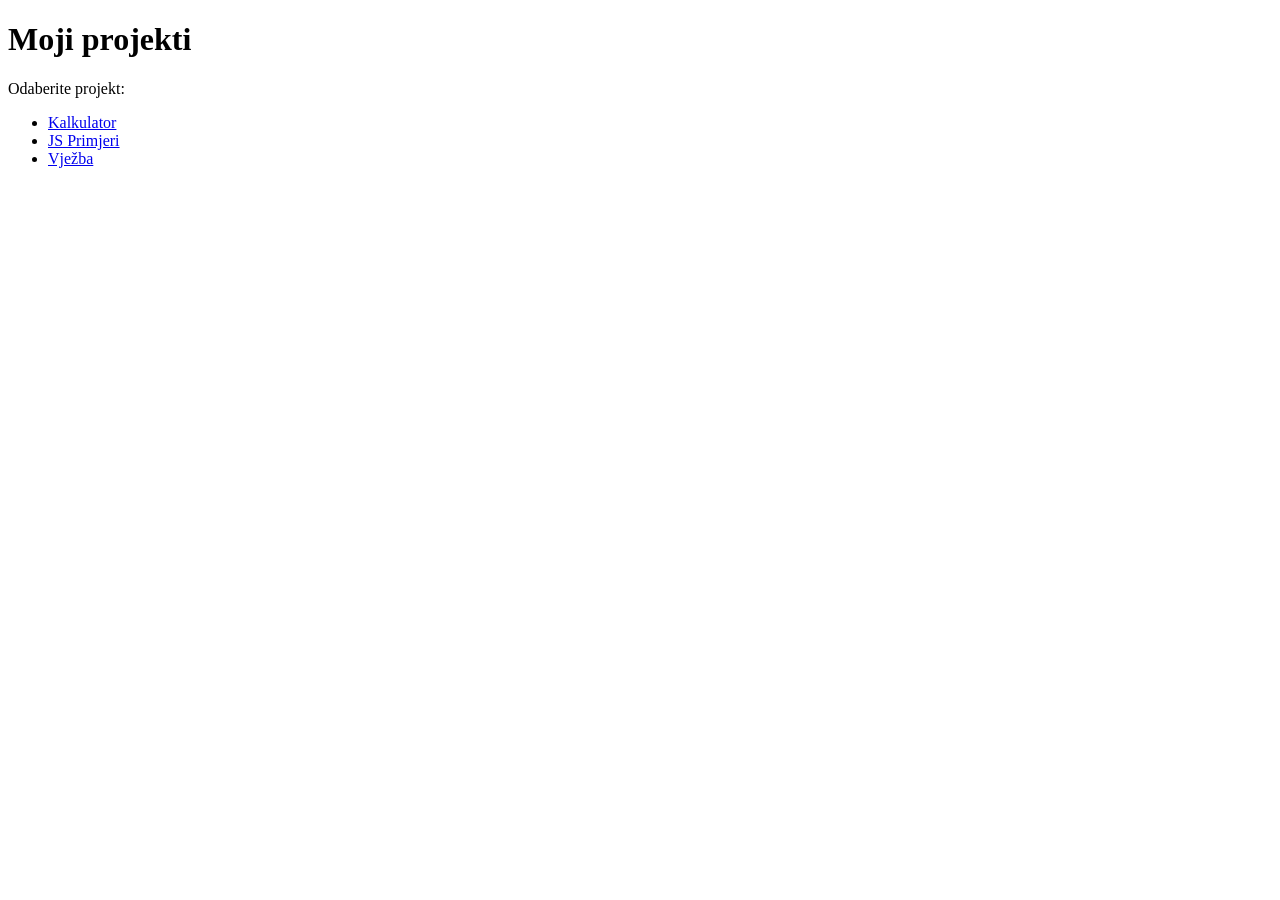
==== index.html @ b7399a96 "added index.html" ====
<!DOCTYPE html>
<html lang="hr">
<head>
  <meta charset="UTF-8">
  <title>Moji projekti</title>
</head>
<body>

  <h1>Moji projekti</h1>

  <p>Odaberite projekt:</p>

  <ul>
    <li><a href="kalkulator.html">Kalkulator</a></li>
    <li><a href="jsPrimjeri.html">JS Primjeri</a></li>
    <li><a href="vjezba.html">Vježba</a></li>
  </ul>

</body>
</html>
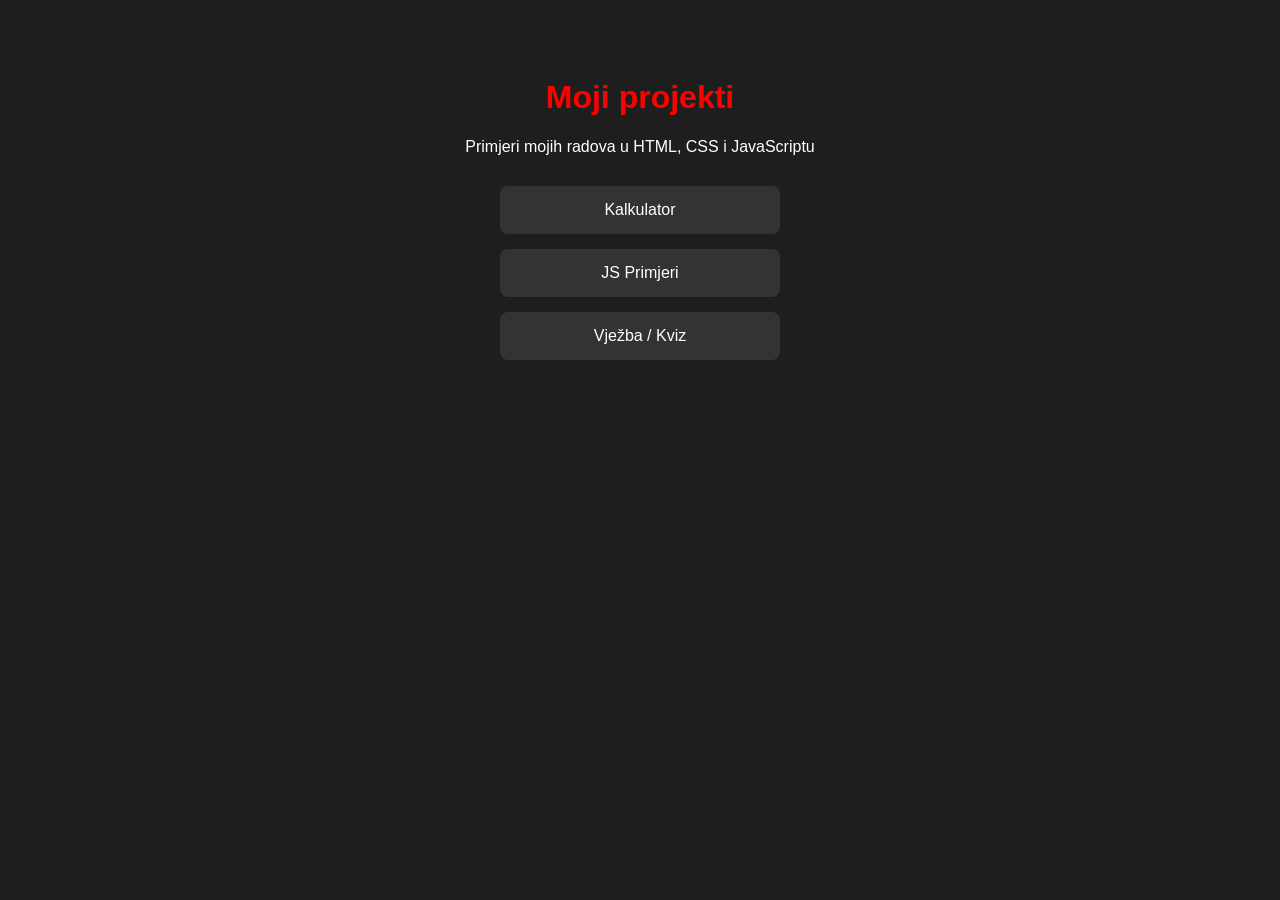
==== commit 3df18c67: "added index.html for vercel Removed the list of projects and replaced it with styled links in a cont" ====
--- a/index.html
+++ b/index.html
@@ -3,18 +3,51 @@
 <head>
   <meta charset="UTF-8">
   <title>Moji projekti</title>
+
+  <style>
+    body {
+      font-family: Arial, sans-serif;
+      background: #1e1e1e;
+      color: white;
+      text-align: center;
+      padding: 50px;
+    }
+
+    h1 {
+      color: red;
+    }
+
+    .container {
+      margin-top: 30px;
+    }
+
+    a {
+      display: block;
+      margin: 15px auto;
+      padding: 15px;
+      width: 250px;
+      background: #333;
+      color: white;
+      text-decoration: none;
+      border-radius: 8px;
+      transition: 0.3s;
+    }
+
+    a:hover {
+      background: red;
+    }
+  </style>
 </head>
 <body>
 
   <h1>Moji projekti</h1>
+  <p>Primjeri mojih radova u HTML, CSS i JavaScriptu</p>
 
-  <p>Odaberite projekt:</p>
-
-  <ul>
-    <li><a href="kalkulator.html">Kalkulator</a></li>
-    <li><a href="jsPrimjeri.html">JS Primjeri</a></li>
-    <li><a href="vjezba.html">Vježba</a></li>
-  </ul>
+  <div class="container">
+    <a href="kalkulator.html">Kalkulator</a>
+    <a href="jsPrimjeri.html">JS Primjeri</a>
+    <a href="vjezba.html">Vježba / Kviz</a>
+  </div>
 
 </body>
 </html>
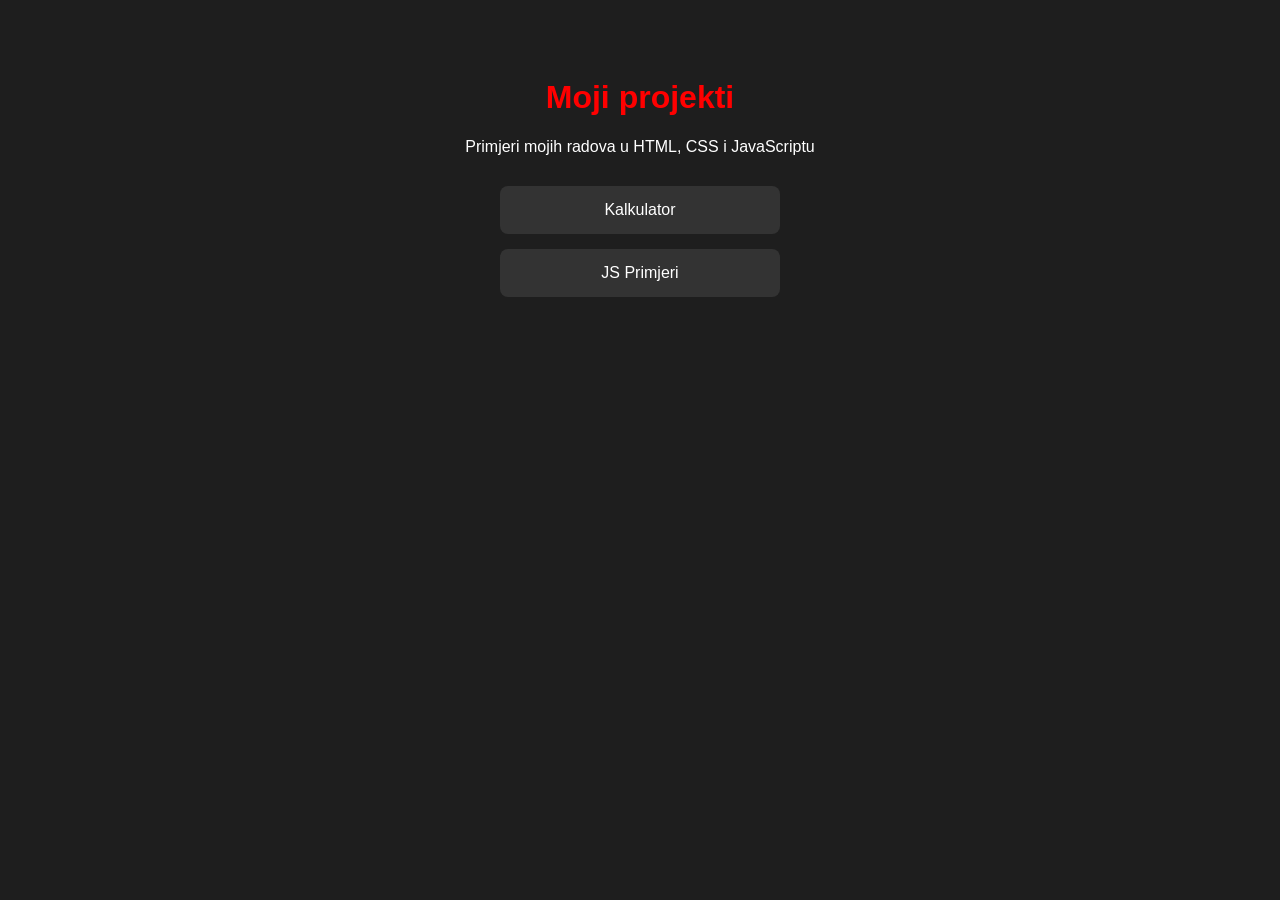
==== commit e142b0c2: "Remove link to 'Vježba / Kviz' from index.html" ====
--- a/index.html
+++ b/index.html
@@ -46,7 +46,6 @@
   <div class="container">
     <a href="kalkulator.html">Kalkulator</a>
     <a href="jsPrimjeri.html">JS Primjeri</a>
-    <a href="vjezba.html">Vježba / Kviz</a>
   </div>
 
 </body>
